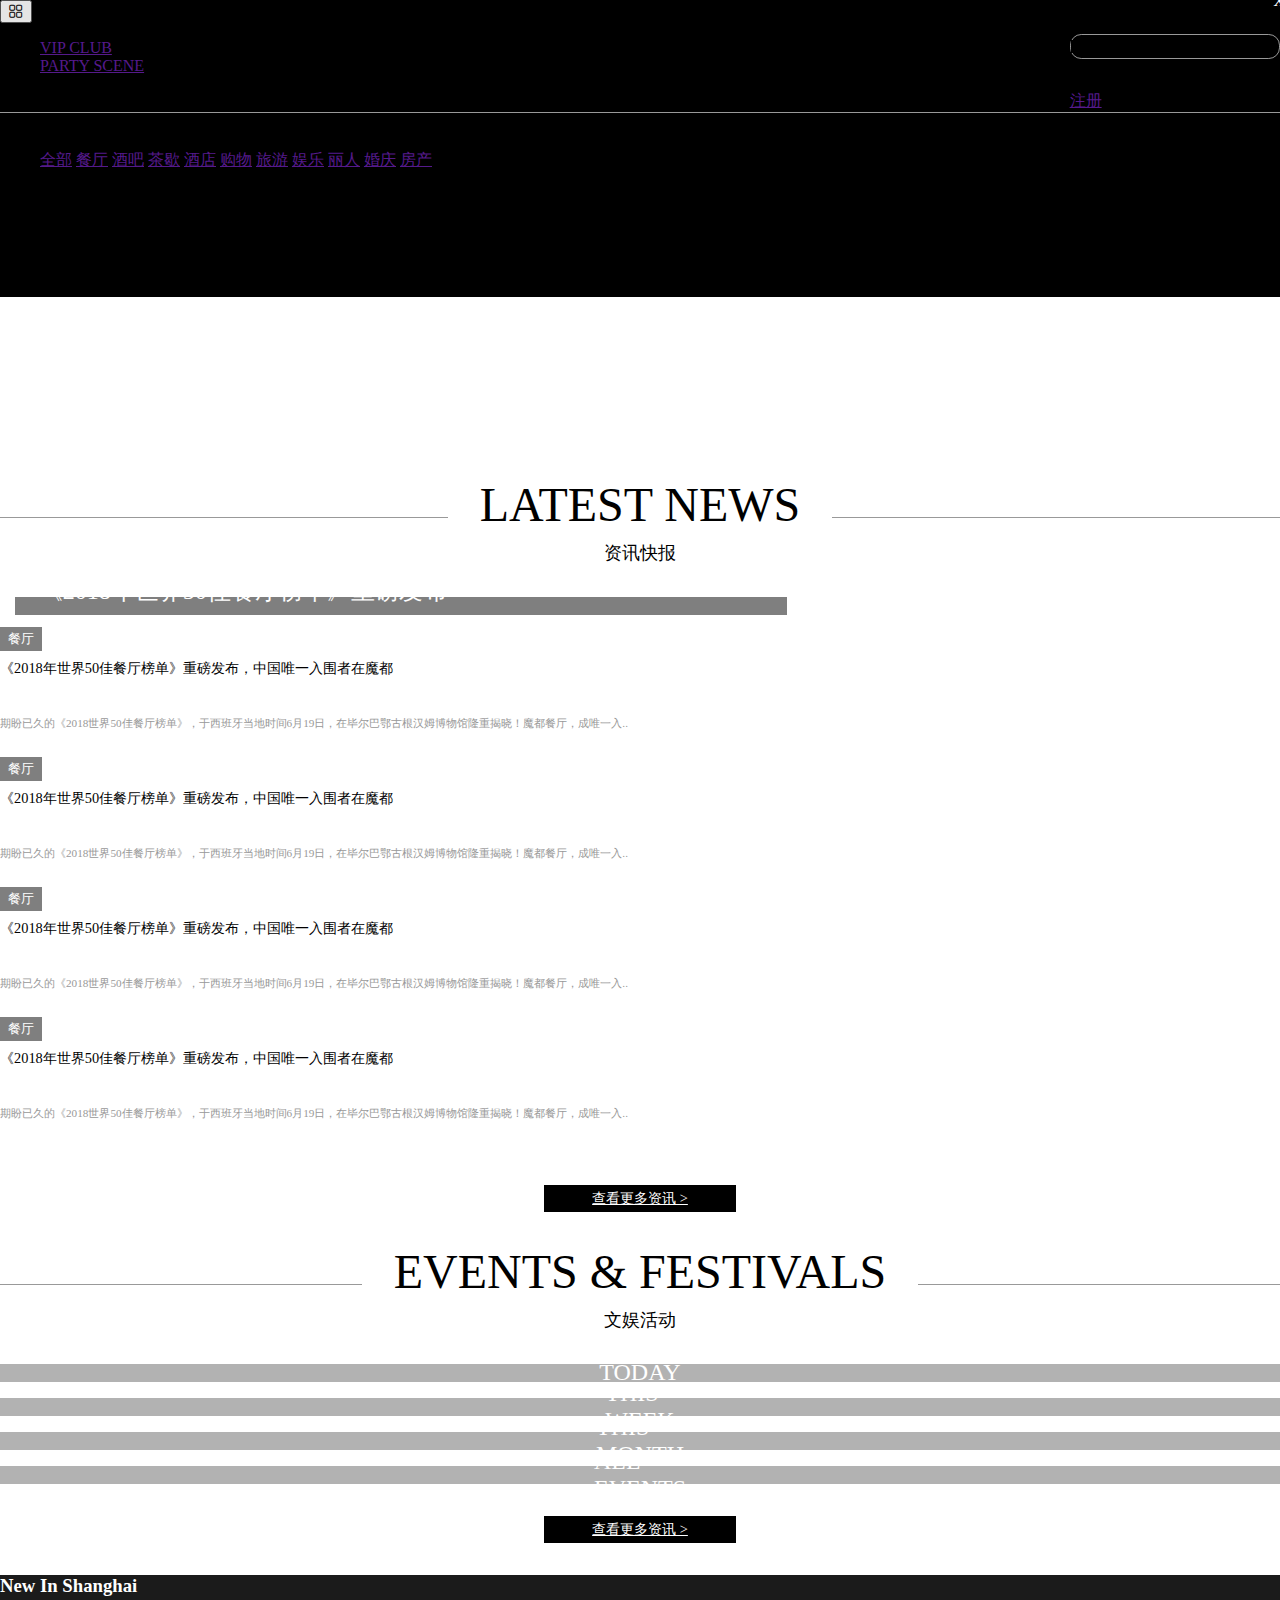
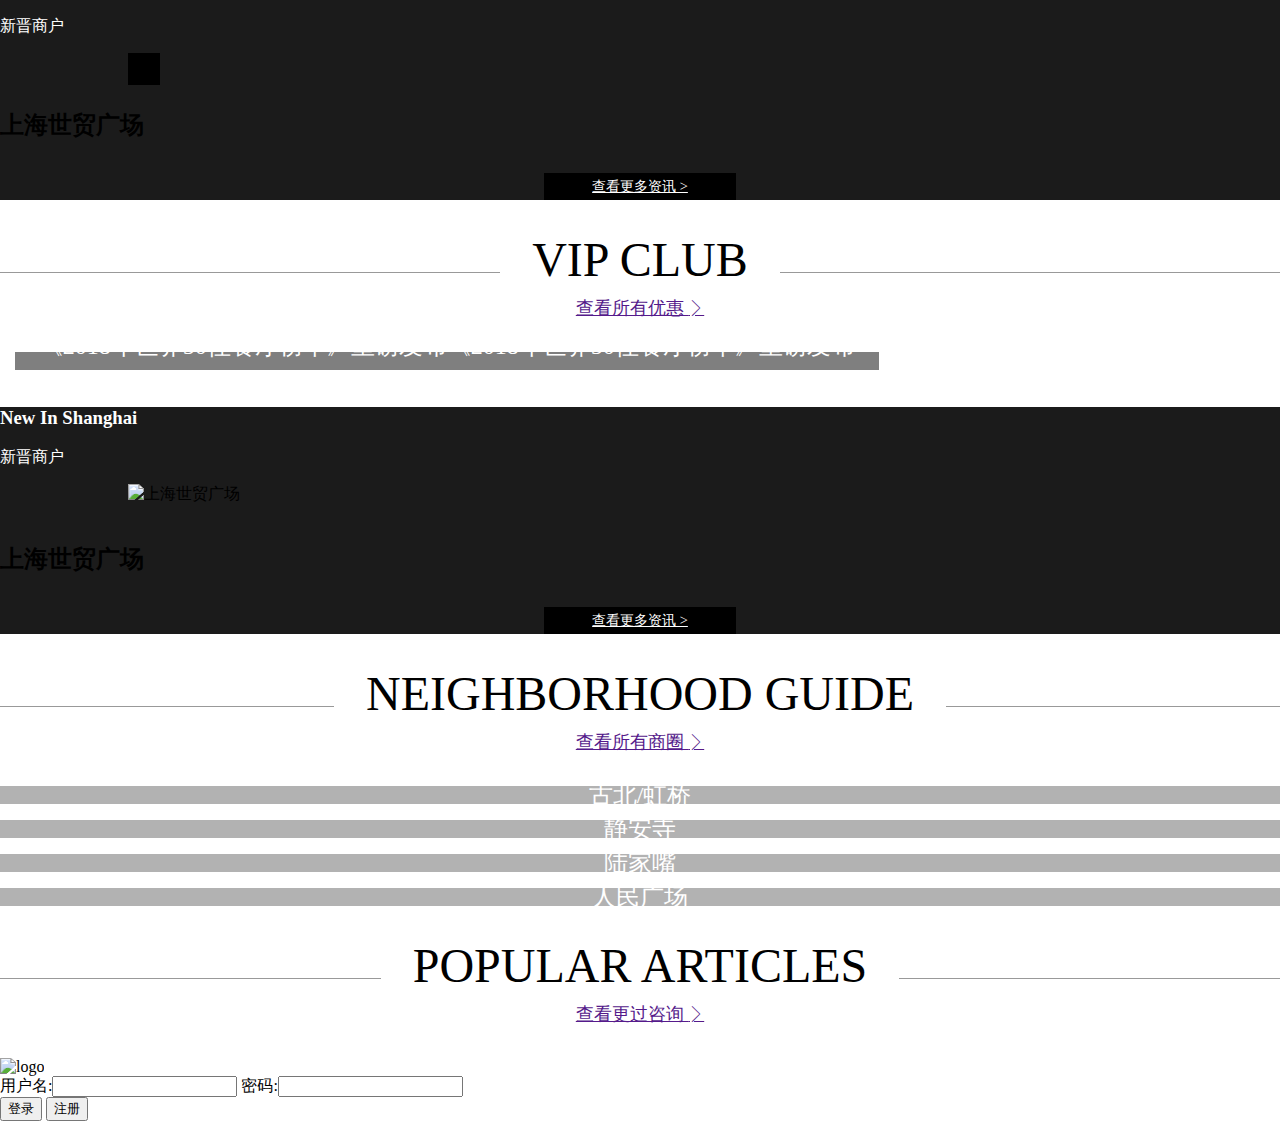
==== index.html @ 16aec0cd "add" ====
<!DOCTYPE html>
<html lang="en">
<head>
    <meta charset="UTF-8">
    <meta name="viewport" content="width=device-width, initial-scale=1.0">
    <title>Shanghai WOW! - 上海沃会 | 上海餐厅,酒吧,夜生活,Spa,娱乐,购物</title>
    <link rel="stylesheet" href="css/bootstrap.min.css">
    <link rel="stylesheet" href="css/style.css">
    <link rel="stylesheet" href="css/iconfont.css">
    <link rel="stylesheet" href="css/index.css">
    <script type="text/javascript" src="js/jquery-3.4.1.min.js"></script>
    <script type="text/javascript" src="js/popper1.15.0.min.js"></script>
    <script type="text/javascript" src="js/bootstrap.min.js"></script>
</head>
<body>
    <!-- 网页头部 -->
    <div class="global-top bg-black fixed-top">
        <div class="container navbar navbar-expand-lg">
            <button class="navbar-toggler" data-toggle="collapse" data-target="#mymenu">
                <span class="navbar-toggler-icon iconfont icon-menu text-light"></span>
            </button>

            <div class="collapse navbar-collapse" id="mymenu">
                <div  class="global-first"> 
                    <div class="">
                        <div class="navbar-brand hidden-xs hidden-sm hidden-md">
                            <img  src="img/logo_white.png" style="width: 10rem;" alt="">
                        </div>
                        <div>
                            <ul class="navbar-nav">
                                <li class="nav-item"><a href="" class="nav-link text-light">VIP CLUB</a></li>
                                <li class="nav-item"><a href="" class="nav-link text-light">PARTY SCENE</a></li>
                            </ul>
                        </div>
                        <div class="navbar-nav ">
                            <li class="nav-item">
                                <div class="global-search">
                                    <input type="text">
                                    <span class=" text-light iconfont icon-search"></span>

                                </div>
                            </li>
                            <li class="nav-item"><span class="nav-link text-light band" data-toggle="modal" data-target="#login">登录</span></li>
                            <li class="nav-item"><a href=""  class="nav-link text-light">注册</a></li>
                        </div>   
                    </div>
                    <div >
                        <ul class="navbar-nav" >
                            <li class="nav-item dropdown">
                                <a class="nav-link text-light dropdown-toggle band" data-toggle="dropdown">商户导航</a>
                                <div class="dropdown-menu bg-black">
                                    <a href="" class="dropdown-item band text-light">全部</a>
                                    <a href="" class="dropdown-item band text-light">餐厅</a>
                                    <a href="" class="dropdown-item band text-light">酒吧</a>
                                    <a href="" class="dropdown-item band text-light">茶歇</a>
                                    <a href="" class="dropdown-item band text-light">酒店</a>
                                    <a href="" class="dropdown-item band text-light">购物</a>
                                    <a href="" class="dropdown-item band text-light">旅游</a>
                                    <a href="" class="dropdown-item band text-light">娱乐</a>
                                    <a href="" class="dropdown-item band text-light">丽人</a>
                                    <a href="" class="dropdown-item band text-light">婚庆</a>
                                    <a href="" class="dropdown-item band text-light">房产</a>
                                </div>
                            </li>
                            <li class="nav-item"><a class="nav-link band text-light">餐厅</a></li>
                            <li class="nav-item"><a class="nav-link band text-light">酒吧</a></li>
                            <li class="nav-item"><a class="nav-link band text-light">旅游</a></li>
                            <li class="nav-item"><a class="nav-link band text-light">购物</a></li>
                            <li class="nav-item"><a class="nav-link band text-light">丽人</a></li>
                            <li class="nav-item"><a class="nav-link band text-light">文娱</a></li>
                        </ul>
                    </div>
                </div>
                            
               
            </div>
        </div>
    </div>
    <!-- 网页头部end -->

    <!-- 主页内容 -->
        <!-- 轮播图 -->
    <div class="carousel slide" data-ride="carousel" id="setimgs">
        <ul class="carousel-indicators">
            <li data-target="#setimg" data-slide-to="0" class="active"></li>
            <li data-target="#setimg" data-slide-to="1"></li>
        </ul>
        <div class="carousel-inner">
            <div class="carousel-item active">
                <img src="https://picsum.photos/1020/360?random=1" alt="">
            </div>
            <div class="carousel-item">
                <img src="https://picsum.photos/1020/360?random=2" alt="">
            </div>
        </div>
        <a href="#setimgs" class="carousel-control-prev" data-slide="prev"><span class="carousel-control-prev-icon"></span></a>
        <a href="#setimgs" class="carousel-control-next" data-slide="next"><span class="carousel-control-next-icon"></span></a>
    </div>
        <!-- 正文内容 -->
    <div class="index-write">
        <div class="container">
            <div class="index-title ">
                <div>
                    <span>LATEST NEWS</span>
                </div>
                <span>资讯快报</span>
            </div>

            <div class="index-news">
                <div class="row">
                    <div class="col-lg-8  mt-3 index-sliding-box">
                        <div>
                            <img src="https://picsum.photos/680/476?random=1" alt="">
                            <div class="index-sliding band">
                                <span>餐厅</span>
                                <div>《2018年世界50佳餐厅榜单》重磅发布</div>
                                <div>期盼已久的《2018世界50佳餐厅榜单》，于西班牙当地时间6月19日，在毕尔巴鄂古根汉姆博物馆隆重揭晓！魔都餐厅，成唯一入..</div>
                            </div>
                        </div>
                    </div>
                    <div class="col-lg-4 index-img1 mt-3">
                        <img src="https://picsum.photos/330/476?random=12" alt="">
                    </div>                    
                </div>
                <div class="row">
                    <div class="col-lg-3 col-6 mt-3  index-news-mimg">
                        <div>
                            <img src="https://picsum.photos/245/171?random=11" alt="">
                            <span>餐厅</span>
                        </div>
                        <div >《2018年世界50佳餐厅榜单》重磅发布，中国唯一入围者在魔都</div>
                        <div>期盼已久的《2018世界50佳餐厅榜单》，于西班牙当地时间6月19日，在毕尔巴鄂古根汉姆博物馆隆重揭晓！魔都餐厅，成唯一入..</div>
                    </div>
                    <div class="col-lg-3 col-6  mt-3 index-news-mimg">
                        <div>
                            <img src="https://picsum.photos/245/171?random=1" alt="">
                            <span>餐厅</span>
                        </div>
                        <div >《2018年世界50佳餐厅榜单》重磅发布，中国唯一入围者在魔都</div>
                        <div>期盼已久的《2018世界50佳餐厅榜单》，于西班牙当地时间6月19日，在毕尔巴鄂古根汉姆博物馆隆重揭晓！魔都餐厅，成唯一入..</div>
                    </div>
                    <div class="col-lg-3 col-6  mt-3 index-news-mimg">
                        <div>
                            <img src="https://picsum.photos/245/171?random=12" alt="">
                            <span>餐厅</span>
                        </div>
                        <div >《2018年世界50佳餐厅榜单》重磅发布，中国唯一入围者在魔都</div>
                        <div>期盼已久的《2018世界50佳餐厅榜单》，于西班牙当地时间6月19日，在毕尔巴鄂古根汉姆博物馆隆重揭晓！魔都餐厅，成唯一入..</div>
                    </div>
                    <div class="col-lg-3 col-6  mt-3 index-news-mimg">
                        <div>
                            <img src="https://picsum.photos/245/171?random=13" alt="">
                            <span>餐厅</span>
                        </div>
                        <div >《2018年世界50佳餐厅榜单》重磅发布，中国唯一入围者在魔都</div>
                        <div>期盼已久的《2018世界50佳餐厅榜单》，于西班牙当地时间6月19日，在毕尔巴鄂古根汉姆博物馆隆重揭晓！魔都餐厅，成唯一入..</div>
                    </div>
                   
                </div>
                <div class="btn-index">
                    <a href="">查看更多资讯 &gt;</a>
                </div>
            </div>
            <div class="index-title ">
                <div>
                    <span>EVENTS & FESTIVALS</span>
                </div>
                <span>文娱活动</span>
            </div>
           
            <div class="row">
                <div class="col-lg-3 col-6">
                    <div class="index-events">
                        <img src="https://picsum.photos/245/170?random=1" alt="">
                        <div> TODAY</div>
                    </div>
                </div>
                <div class="col-lg-3 col-6">
                    <div class="index-events">
                        <img src="https://picsum.photos/245/170?random=2" alt="">
                        <div> THIS<br>WEEK</div>
                    </div>
                </div>
                <div class="col-lg-3 col-6">
                    <div class="index-events">
                        <img src="https://picsum.photos/245/170?random=3" alt="">
                        <div> THIS<br>MONTH</div>
                    </div>
                </div>
                <div class="col-lg-3 col-6">
                    <a href="">
                        <div class="index-events">
                            <img src="https://picsum.photos/245/170?random=4" alt="">
                            <div> ALL<br>EVENTS</div>
                        </div>
                    </a>
                </div>
            </div>
            <div class="btn-index">
                <a href="">查看更多资讯 &gt;</a>
            </div>
        </div>
    </div>
    <div class="index-black">
        <div class="container pt-5 pb-5">
            <h3 class="text-write text-center">New In Shanghai</h3>
            <p  class="text-write text-center">新晋商户</p>
            <div class="index-black-img"><img src="https://picsum.photos/934/626?random=2" alt=""></div>
            <h2  class="text-light text-center mt-3">上海世贸广场</h2>
            <div class="btn-index">
                <a href="" class="text-warning">查看更多资讯 &gt;</a>
            </div>
        </div>
    </div>
    <div class="index-write">
        <div class="container">
                <div class="index-title ">
                    <div>
                        <span>VIP CLUB</span>
                    </div>
                    <span ><a href="" class="text-warning band">查看所有优惠 <span class="iconfont icon-zhankai1"></span></a></span>
                </div>   
               <div class="index-news">
                    <div class="row">
                        <div class="col-lg-8  mt-3 index-sliding-box">
                            <div>
                                <img src="https://picsum.photos/680/476?random=1" alt="">
                                <div class="index-sliding band">
                                    <span>餐厅</span>
                                    <div>《2018年世界50佳餐厅榜单》重磅发布《2018年世界50佳餐厅榜单》重磅发布</div>
                                    <div>期盼已久的《2018世界50佳餐厅榜单》，于西班牙当地时间6月19日，在毕尔巴鄂古根汉姆博物馆隆重揭晓！魔都餐厅，成唯一入..</div>
                                </div>
                            </div>
                        </div>
                        <div class="col-lg-4 index-img1 mt-3">
                            <img src="https://picsum.photos/330/476?random=12" alt="">
                        </div>                    
                    </div>   
               </div>  
        </div>
    </div>
    <div class="index-black">
        <div class="container pt-5 pb-5">
            <h3 class="text-write text-center">New In Shanghai</h3>
            <p  class="text-write text-center">新晋商户</p>
            <div class="index-black-img slide carousel" data-ride="carousel" id="tsetimgs">
                <ul class="carousel-indicators">
                    <li data-target="#tsetimgs" data-slide-to="0" class="active"></li>
                    <li data-target="#tsetimgs" data-slide-to="1"></li>
                </ul>
                <div class="carousel-inner">
                    <div class="carousel-item cative">
                        <img src="https://picsum.photos/938/626?random=2" alt="上海世贸广场">
                    </div>
                    <div class="carousel-item">
                        <img src="https://picsum.photos/938/626?random=1" alt="">
                    </div>
                </div>
                <a href="#tsetimgs" class="carousel-control-prev" data-slide="prev"><span class="carousel-control-prev-icon"></span></a>
                <a href="#testimgs" class="carousel-control-next" data-slide="next"><span class="carousel-control-next-icon"></span></a>
            </div>
            <h2  class="text-light text-center mt-3">上海世贸广场</h2>
            <div class="btn-index">
                <a href="" class="text-warning">查看更多资讯 &gt;</a>
            </div>
        </div>
    </div>
    <div class="index-write">
            <div class="container">
                <div class="index-title ">
                    <div>
                        <span>NEIGHBORHOOD GUIDE</span>
                    </div>
                    <span><a href="" class="text-warning band">查看所有商圈 <span class="iconfont icon-zhankai1"></span></a></span>
                </div>     
                <div class="row">
                    <div class="col-lg-3 col-6">
                        <a href="">
                            <div class="index-events">
                                <img src="https://picsum.photos/245/170?random=1" alt="">
                                <div>古北/虹桥</div>
                            </div>
                        </a>
                    </div>
                    <div class="col-lg-3 col-6">
                        <a href="">
                            <div class="index-events">
                                <img src="https://picsum.photos/245/170?random=2" alt="">
                                <div>静安寺</div>
                            </div>
                        </a>
                    </div>
                    <div class="col-lg-3 col-6">
                        <a href="">
                            <div class="index-events">
                                <img src="https://picsum.photos/245/170?random=3" alt="">
                                <div>陆家嘴</div>
                            </div>
                        </a>
                    </div>
                    <div class="col-lg-3 col-6">
                        <a href="">
                            <div class="index-events">
                                <img src="https://picsum.photos/245/170?random=4" alt="">
                                <div>人民广场</div>
                            </div>
                        </a>
                    </div>
                </div>
                



            </div>
            <div class="container">
                <div class="index-title ">
                    <div>
                        <span>POPULAR ARTICLES</span>
                    </div>
                    <span><a href="" class="text-warning band">查看更过咨询 <span class="iconfont icon-zhankai1"></span></a></span>
                </div>        
            </div>
        </div>
    <!-- 主页内容end -->
    <!-- 网页尾部 -->
    <!-- 网页尾部end -->

        <!-- 不直接显示的页面元素 -->
    <div class="modal fade" id="login">
        <div class="modal-dialog">
            <div class="modal-content">
                <div class="modal-header">
                    <span class="global-kill-login band" data-dismiss="modal">X</span>
                    <img src="img/signin_logo.png"  alt="logo">
                </div>
                <div class="modal-bady">
                    <form action="" id="loginform">
                        <label class="row mt-3"><span class="col-4 text-right">用户名:</span><input type="text" class=" form-control col-8 "></label>
                        <label class="row"><span class="col-4 text-right">密码:</span><input type="password" class="form-control col-8"></label>
                    </form>

                </div>
                <div class="modal-footer">
                    <button class="btn btn-primary">登录</button>
                    <button class="btn">注册</button>
                </div>
            </div>
        </div>
    </div>
</body>
</html>
---- css/style.css ----
ul,li {list-style: none;}
html,body {padding:0;margin:0}

.bg-black {background-color:#000;} 
.text-write {color:#fff}
.global-top {width:100%;}
.band {cursor: pointer;}

.global-first {width:100%}
.global-first>div:first-child {width:100%;border-bottom:1px solid #999;overflow: hidden;}
.global-first>div:first-child>div:nth-child(1) {float:left}
.global-first>div:first-child>div:nth-child(2) {float:left}
.global-first>div:first-child>div:nth-child(3) {float:right}
.global-first>div {width:100%}
.global-search {height:1.4rem;border-radius:0.7rem;line-height:1.4rem;border:1px solid #999;margin:0.7rem 0;}
.global-search>input {outline:none; background-color:#000;border:none;height:0.7rem;padding-left:0.7rem;color:#fff}

.global-search>span {font-size:0.7rem;line-height: 0.7rem;margin-right:0.2rem}
.global-kill-login {display: inline-block;width:1.1rem;height:1.1rem;background-color:#000;color:#fff;border-radius: 50%;font-weight: bold;
line-height: 1.1rem;text-align: center;position: absolute;right:-0.5rem;top:-0.5rem}
#login>div>div>div:first-child>img {margin:auto}
#loginform {width:80%}




@media screen and (max-width:992px){
    #mymenu {height:92vh;overflow-y:auto}    
    .global-search {width:100%}
    .global-first>div:first-child>div:nth-child(1) {display: none;}
    .global-first>div:first-child>div:nth-child(2) {clear:both;}
    .global-first>div:first-child>div:nth-child(3) {float:left;clear: both;}  
}
---- css/iconfont.css ----
@font-face {font-family: "iconfont";
  src: url('//at.alicdn.com/t/font_2013969_hqbxv8dlj7a.eot?t=1598023073522'); /* IE9 */
  src: url('//at.alicdn.com/t/font_2013969_hqbxv8dlj7a.eot?t=1598023073522#iefix') format('embedded-opentype'), /* IE6-IE8 */
  url('[data-uri]') format('woff2'),
  url('//at.alicdn.com/t/font_2013969_hqbxv8dlj7a.woff?t=1598023073522') format('woff'),
  url('//at.alicdn.com/t/font_2013969_hqbxv8dlj7a.ttf?t=1598023073522') format('truetype'), /* chrome, firefox, opera, Safari, Android, iOS 4.2+ */
  url('//at.alicdn.com/t/font_2013969_hqbxv8dlj7a.svg?t=1598023073522#iconfont') format('svg'); /* iOS 4.1- */
}

.iconfont {
  font-family: "iconfont" !important;
  font-size: 16px;
  font-style: normal;
  -webkit-font-smoothing: antialiased;
  -moz-osx-font-smoothing: grayscale;
}

.icon-zhankai:before {
  content: "\e612";
}

.icon-zhankai1:before {
  content: "\e668";
}

.icon-menu:before {
  content: "\e6c1";
}

.icon-search:before {
  content: "\e62e";
}
---- css/index.css ----
#setimgs {margin-top:7rem}
#setimgs>.carousel-inner>.carousel-item>img { width:100%;}


.index-write {width:100%}
.index-black {width:100%;background-color:#1b1b1b}


.index-title {width:100%;margin:2rem 0;}
.index-title>div {height:4rem;display: flex;width:100%;position: relative;}
.index-title>div::after {content:" ";display:block;height:1px;width:100%;margin-top:2.5rem;position: absolute;background-color: #999;}
.index-title>div>span {display: inline-block; margin:0 auto;background-color: white;z-index:1;padding:0 2rem;font-size:3rem;}
.index-title>span {display: block;width: 100%;text-align: center;font-size: 1.1rem;}


.index-news img {width:100%;}
.index-news-mimg img {width:100%}
.index-news-mimg>div:first-child {width:100%;position: relative;}
.index-news-mimg>div:first-child>span {display: inline-block;position: absolute;bottom:0px;font-size: 0.8rem;padding:0.2rem 0.5rem;
    background-color:rgba(0,0,0,0.5);left:0;color:#fff}
.index-news-mimg>div:nth-child(2) {font-size: 0.9rem;padding:0.5rem 0;line-height: 1.2rem;height:3rem;overflow: hidden;
    text-overflow: ellipsis;white-space: break-all;}
.index-news-mimg>div:nth-child(3)   {font-size: 0.7rem;color:#999;line-height:1rem;height:3rem;overflow: hidden;text-overflow: ellipsis;}


.btn-index {height:1.7rem;background:#000;width:12rem;margin:2rem auto;text-align: center;}
.btn-index a {color:white;font-size: 0.9rem; line-height: 1.7rem;}

.index-sliding-box>div {overflow:hidden; position: relative;width:97.7%;margin:0 auto}   
.index-sliding {position: absolute;bottom:-4rem;background-color:rgba(0,0,0,0.5);color:#fff;
    box-sizing: border-box;transition: bottom ease 0.2s;padding:1rem;}
.index-sliding>span {display: inline-block;position: absolute;bottom:0px;font-size: 0.8rem;padding:0 0.5rem;height:1.4rem;line-height: 1.4rem;
    background-color:rgba(0,0,0,1);left:0;color:#fff;top:-1.4rem}
.index-sliding>div:nth-child(2) {font-size:1.5rem;padding: 0.5rem 0.5rem 0.5rem;box-sizing:border-box;}
.index-sliding>div:last-child {font-size:0.8rem;line-height: 1.5rem;width:100%;height:3rem; overflow: hidden;text-overflow:ellipsis;}
.index-sliding-box:hover .index-sliding {bottom:0rem;transition: bottom ease 0.2s;}

.index-events {width: 100%;position: relative;margin-top:1rem;}
.index-events img{width:100%;}
.index-events div {background-color: rgba(0,0,0,0.3);color:#fff;position: absolute;top:0;height:100%;width: 100%;
font-size: 1.5rem;align-items:center;display: -webkit-flex;justify-content: center;}

.index-black-img {width:80%;margin:0 auto;}
.index-black-img>img {width:100%;border:1rem solid #000}


@media screen and (max-width:992px){
    #setimgs {margin-top:2rem;}
    .index-title>span:nth-child(2) {font-size: 1rem;}
    .index-title>span:nth-child(4) {font-size:0.8rem;}
    .index-title>div>span {display: inline-block; margin:0 auto;background-color: white;z-index:1;padding:0 1rem;font-size:1.5rem;
    line-height: 4rem;}
    .index-img1 {padding:0 4rem 1.5rem 4rem;background-color: #eee;box-sizing: border-box;}
    .index-img1::before {content:"ADVERTISEMENT";font-size: 1rem;color: #ccc;display:block;width: 100%;text-align: center;height:2rem;
    line-height: 2rem;}
    .index-sliding  {bottom:0;}
    .index-black-img {width:100%;}

}
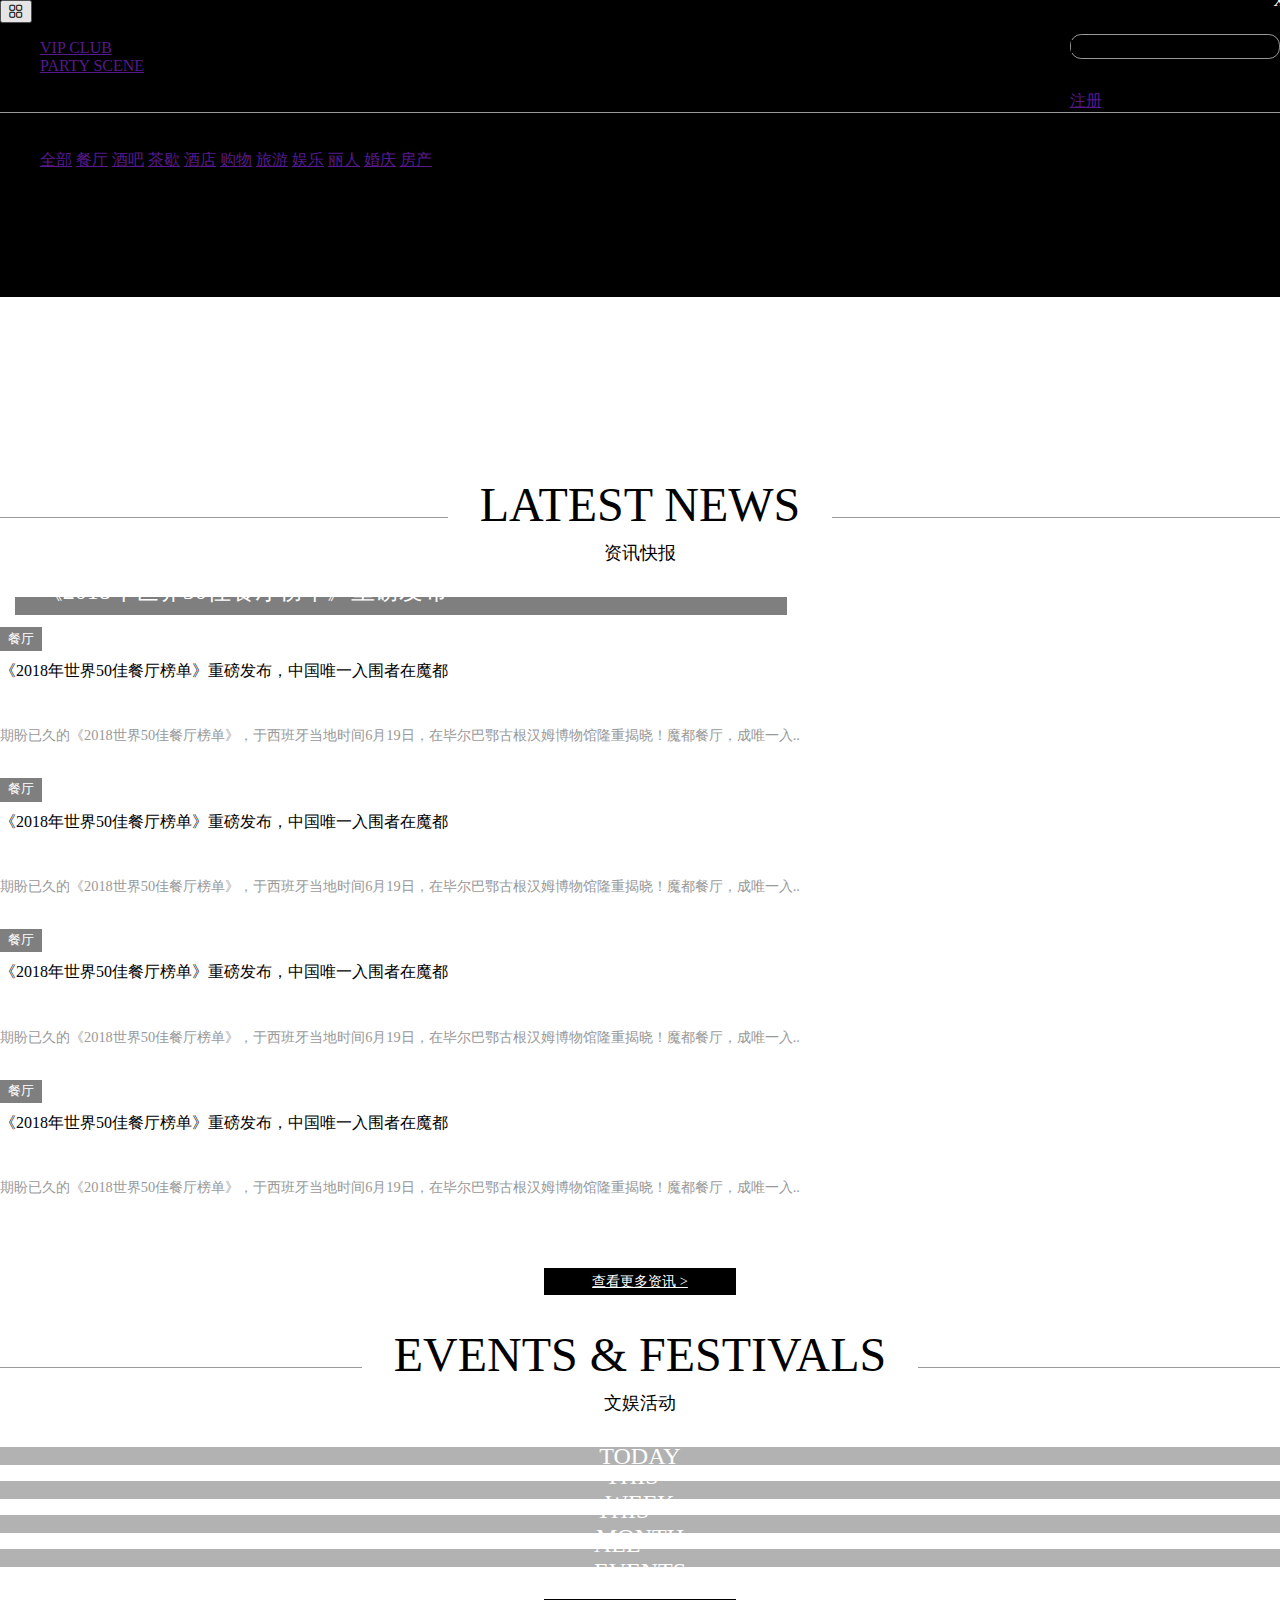
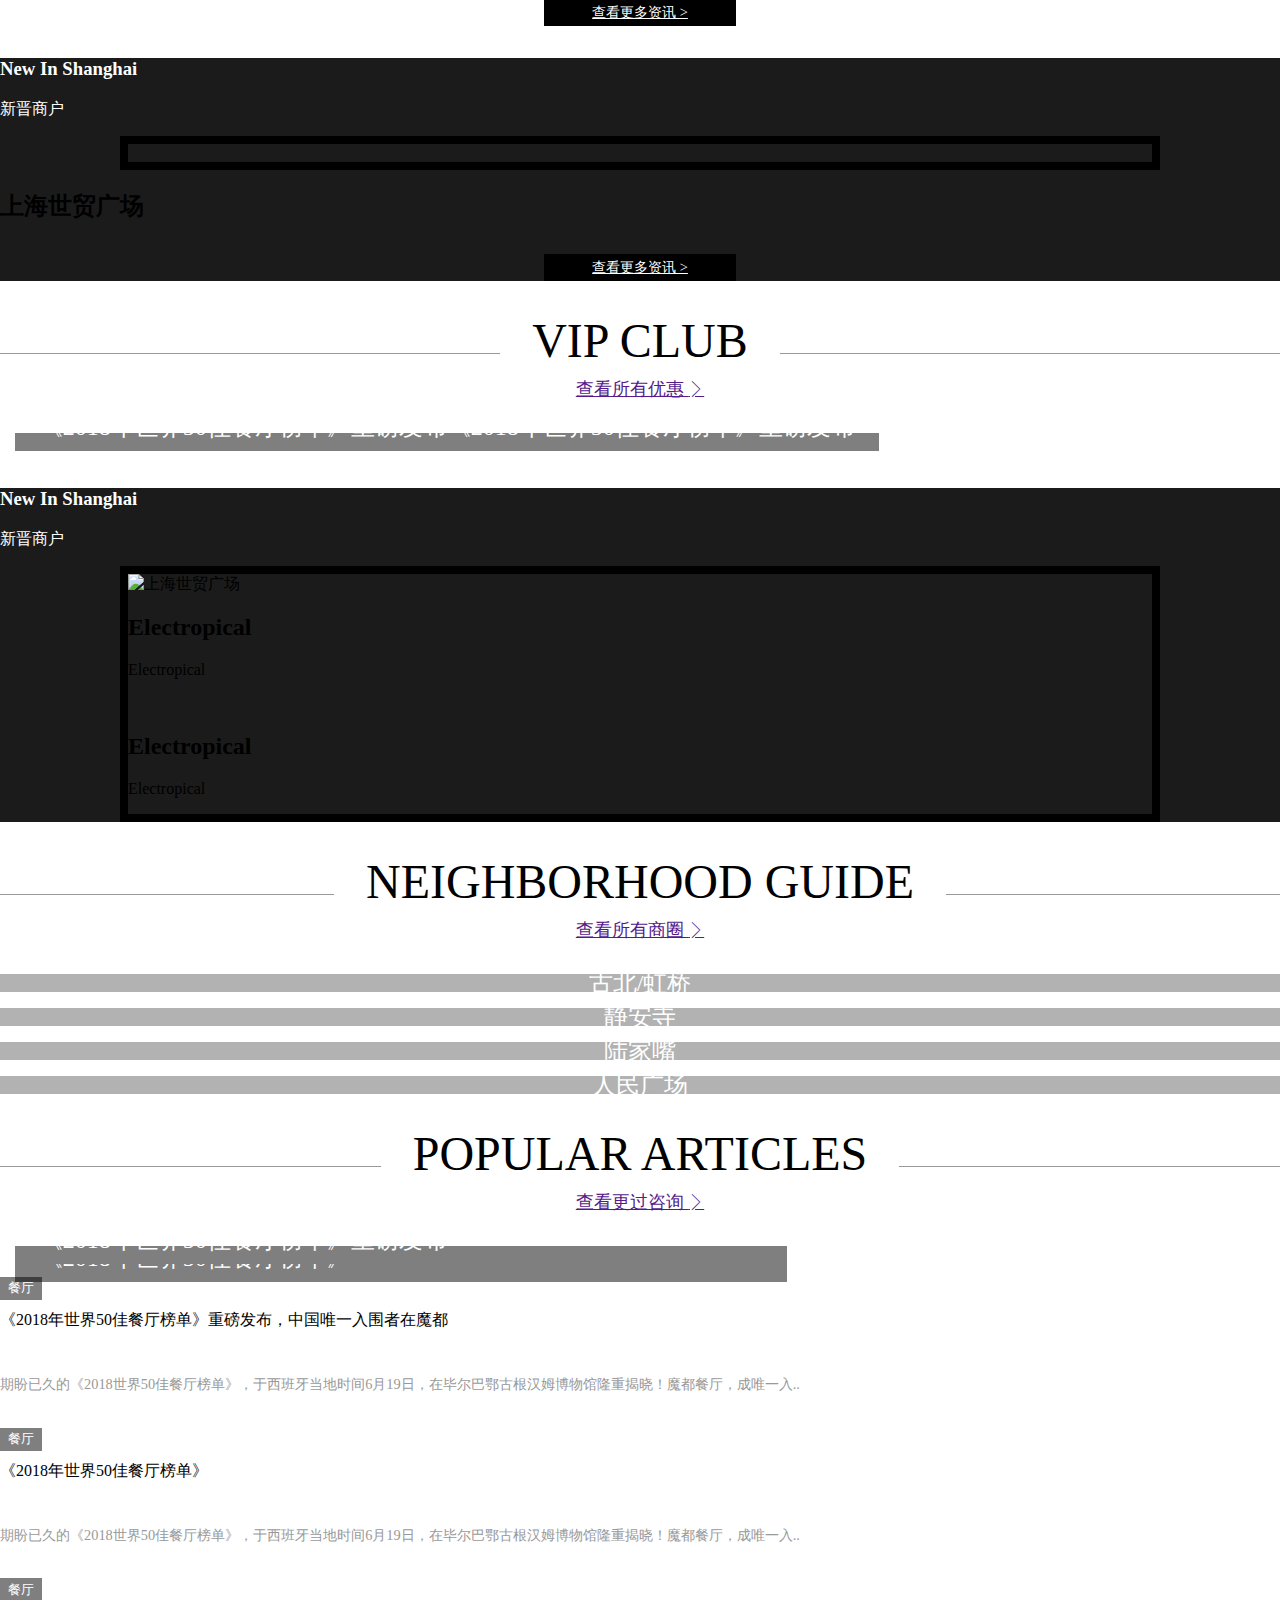
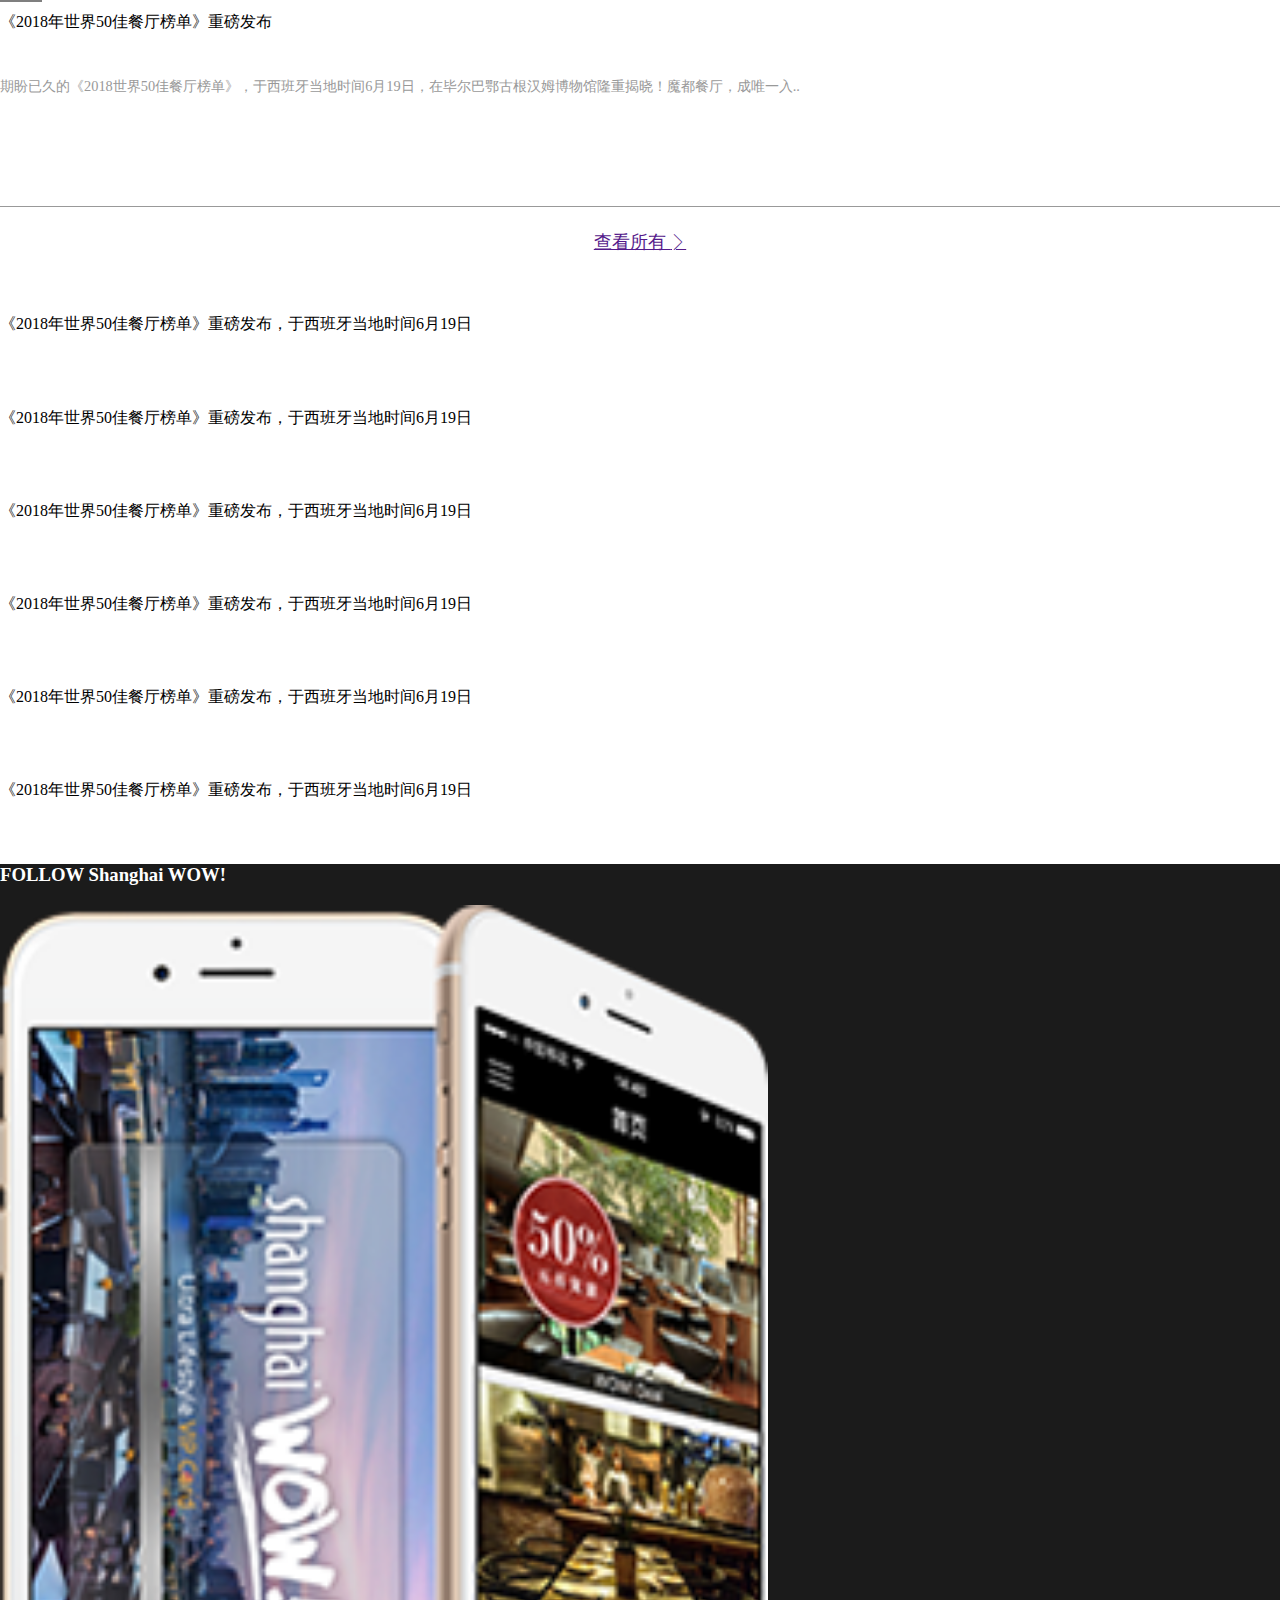
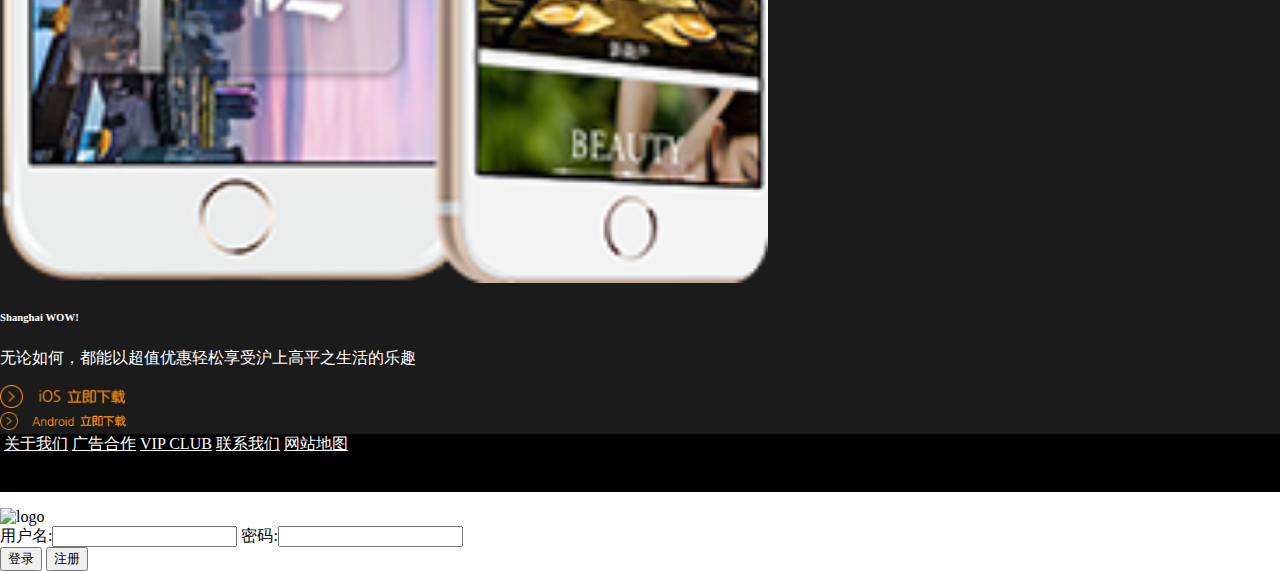
==== commit 099b5742: "add" ====
--- a/index.html
+++ b/index.html
@@ -212,7 +212,7 @@
             </div>
         </div>
     </div>
-    <div class="index-write">
+    <div class="index-write pb-5">
         <div class="container">
                 <div class="index-title ">
                     <div>
@@ -244,85 +244,217 @@
             <h3 class="text-write text-center">New In Shanghai</h3>
             <p  class="text-write text-center">新晋商户</p>
             <div class="index-black-img slide carousel" data-ride="carousel" id="tsetimgs">
-                <ul class="carousel-indicators">
-                    <li data-target="#tsetimgs" data-slide-to="0" class="active"></li>
-                    <li data-target="#tsetimgs" data-slide-to="1"></li>
-                </ul>
                 <div class="carousel-inner">
-                    <div class="carousel-item cative">
+                    <div class="carousel-item active">
                         <img src="https://picsum.photos/938/626?random=2" alt="上海世贸广场">
+                        <div class="carousel-caption">
+                            <h2 class="text-center text-light">Electropical</h2>
+                            <p class="text-center text-light">Electropical</p>
+                        </div>
                     </div>
                     <div class="carousel-item">
                         <img src="https://picsum.photos/938/626?random=1" alt="">
+                        <div class="carousel-caption">
+                            <h2 class="text-center text-light">Electropical</h2>
+                            <p class="text-center text-light">Electropical</p>
+                        </div>
                     </div>
                 </div>
                 <a href="#tsetimgs" class="carousel-control-prev" data-slide="prev"><span class="carousel-control-prev-icon"></span></a>
-                <a href="#testimgs" class="carousel-control-next" data-slide="next"><span class="carousel-control-next-icon"></span></a>
-            </div>
-            <h2  class="text-light text-center mt-3">上海世贸广场</h2>
-            <div class="btn-index">
-                <a href="" class="text-warning">查看更多资讯 &gt;</a>
-            </div>
+                <a href="#tsetimgs" class="carousel-control-next" data-slide="next"><span class="carousel-control-next-icon"></span></a>
+            </div>
+        
         </div>
     </div>
     <div class="index-write">
-            <div class="container">
-                <div class="index-title ">
-                    <div>
-                        <span>NEIGHBORHOOD GUIDE</span>
-                    </div>
-                    <span><a href="" class="text-warning band">查看所有商圈 <span class="iconfont icon-zhankai1"></span></a></span>
-                </div>     
-                <div class="row">
-                    <div class="col-lg-3 col-6">
-                        <a href="">
-                            <div class="index-events">
-                                <img src="https://picsum.photos/245/170?random=1" alt="">
-                                <div>古北/虹桥</div>
-                            </div>
-                        </a>
-                    </div>
-                    <div class="col-lg-3 col-6">
-                        <a href="">
-                            <div class="index-events">
-                                <img src="https://picsum.photos/245/170?random=2" alt="">
-                                <div>静安寺</div>
-                            </div>
-                        </a>
-                    </div>
-                    <div class="col-lg-3 col-6">
-                        <a href="">
-                            <div class="index-events">
-                                <img src="https://picsum.photos/245/170?random=3" alt="">
-                                <div>陆家嘴</div>
-                            </div>
-                        </a>
-                    </div>
-                    <div class="col-lg-3 col-6">
-                        <a href="">
-                            <div class="index-events">
-                                <img src="https://picsum.photos/245/170?random=4" alt="">
-                                <div>人民广场</div>
-                            </div>
-                        </a>
-                    </div>
-                </div>
-                
-
-
-
-            </div>
-            <div class="container">
-                <div class="index-title ">
-                    <div>
-                        <span>POPULAR ARTICLES</span>
-                    </div>
-                    <span><a href="" class="text-warning band">查看更过咨询 <span class="iconfont icon-zhankai1"></span></a></span>
-                </div>        
-            </div>
-        </div>
+        <div class="container">
+            <div class="index-title ">
+                <div>
+                    <span>NEIGHBORHOOD GUIDE</span>
+                </div>
+                <span><a href="" class="text-warning band">查看所有商圈 <span class="iconfont icon-zhankai1"></span></a></span>
+            </div>     
+            <div class="row">
+                <div class="col-lg-3 col-6">
+                    <a href="">
+                        <div class="index-events">
+                            <img src="https://picsum.photos/245/170?random=1" alt="">
+                            <div>古北/虹桥</div>
+                        </div>
+                    </a>
+                </div>
+                <div class="col-lg-3 col-6">
+                    <a href="">
+                        <div class="index-events">
+                            <img src="https://picsum.photos/245/170?random=2" alt="">
+                            <div>静安寺</div>
+                        </div>
+                    </a>
+                </div>
+                <div class="col-lg-3 col-6">
+                    <a href="">
+                        <div class="index-events">
+                            <img src="https://picsum.photos/245/170?random=3" alt="">
+                            <div>陆家嘴</div>
+                        </div>
+                    </a>
+                </div>
+                <div class="col-lg-3 col-6">
+                    <a href="">
+                        <div class="index-events">
+                            <img src="https://picsum.photos/245/170?random=4" alt="">
+                            <div>人民广场</div>
+                        </div>
+                    </a>
+                </div>
+            </div>
+        </div>
+        <div class="container">
+            <div class="index-title ">
+                <div>
+                    <span>POPULAR ARTICLES</span>
+                </div>
+                <span><a href="" class="text-warning band">查看更过咨询 <span class="iconfont icon-zhankai1"></span></a></span>
+            </div>  
+            <div class="row">
+                <div class="col-lg-6  mt-3 index-sliding-box">
+                    <div>
+                        <img src="https://picsum.photos/500/350?random=1" alt="">
+                        <div class="index-sliding band">
+                            <span>餐厅</span>
+                            <div>《2018年世界50佳餐厅榜单》重磅发布</div>
+                            <div>期盼已久的《2018世界50佳餐厅榜单》，于西班牙当地时间6月19日，在毕尔巴鄂古根汉姆博物馆隆重揭晓！魔都餐厅，成唯一入..</div>
+                        </div>
+                    </div>
+                </div>
+                <div class="col-lg-6  mt-3 index-sliding-box">
+                    <div>
+                        <img src="https://picsum.photos/500/350?random=1" alt="">
+                        <div class="index-sliding band">
+                            <span>餐厅</span>
+                            <div>《2018年世界50佳餐厅榜单》</div>
+                            <div>期盼已久的《2018世界50佳餐厅榜单》，于西班牙当地时间6月19日，在毕尔巴鄂古根汉姆博物馆隆重揭晓！魔都餐厅，成唯一入..</div>
+                        </div>
+                    </div>
+                </div>
+                <div class="col-lg-4 col-12 mt-3  index-news-mimg">
+                    <div>
+                        <img src="https://picsum.photos/245/171?random=11" alt="">
+                        <span>餐厅</span>
+                    </div>
+                    <div >《2018年世界50佳餐厅榜单》重磅发布，中国唯一入围者在魔都</div>
+                    <div>期盼已久的《2018世界50佳餐厅榜单》，于西班牙当地时间6月19日，在毕尔巴鄂古根汉姆博物馆隆重揭晓！魔都餐厅，成唯一入..</div>
+                </div>
+                <div class="col-lg-4 col-12  mt-3 index-news-mimg">
+                    <div>
+                        <img src="https://picsum.photos/245/171?random=1" alt="">
+                        <span>餐厅</span>
+                    </div>
+                    <div >《2018年世界50佳餐厅榜单》</div>
+                    <div>期盼已久的《2018世界50佳餐厅榜单》，于西班牙当地时间6月19日，在毕尔巴鄂古根汉姆博物馆隆重揭晓！魔都餐厅，成唯一入..</div>
+                </div>
+                <div class="col-lg-4 col-12  mt-3 index-news-mimg">
+                    <div>
+                        <img src="https://picsum.photos/245/171?random=12" alt="">
+                        <span>餐厅</span>
+                    </div>
+                    <div >《2018年世界50佳餐厅榜单》重磅发布</div>
+                    <div>期盼已久的《2018世界50佳餐厅榜单》，于西班牙当地时间6月19日，在毕尔巴鄂古根汉姆博物馆隆重揭晓！魔都餐厅，成唯一入..</div>
+                </div>
+          
+            </div>
+            <div class="index-title ">
+                <div>
+                  
+                </div>
+                <span><a href="" class="text-warning band">查看所有 <span class="iconfont icon-zhankai1"></span></a></span>
+            </div> 
+            <div class="row">
+                <div class="col-lg-4 col-6  mt-3 index-news-mimg">
+                    <div>
+                        <img src="https://picsum.photos/245/171?random=12" alt="">
+                    </div>
+                    <div >《2018年世界50佳餐厅榜单》重磅发布，于西班牙当地时间6月19日</div>
+                </div>
+                <div class="col-lg-4 col-6  mt-3 index-news-mimg">
+                    <div>
+                        <img src="https://picsum.photos/245/171?random=12" alt="">
+                    </div>
+                    <div >《2018年世界50佳餐厅榜单》重磅发布，于西班牙当地时间6月19日</div>
+                </div>
+                <div class="col-lg-4 col-6  mt-3 index-news-mimg">
+                    <div>
+                        <img src="https://picsum.photos/245/171?random=12" alt="">
+                    </div>
+                    <div >《2018年世界50佳餐厅榜单》重磅发布，于西班牙当地时间6月19日</div>
+                </div>
+                <div class="col-lg-4 col-6  mt-3 index-news-mimg">
+                    <div>
+                        <img src="https://picsum.photos/245/171?random=12" alt="">
+                    </div>
+                    <div >《2018年世界50佳餐厅榜单》重磅发布，于西班牙当地时间6月19日</div>
+                </div>
+                <div class="col-lg-4 col-6  mt-3 index-news-mimg">
+                    <div>
+                        <img src="https://picsum.photos/245/171?random=12" alt="">
+                    </div>
+                    <div >《2018年世界50佳餐厅榜单》重磅发布，于西班牙当地时间6月19日</div>
+                </div>
+                <div class="col-lg-4 col-6  mt-3 index-news-mimg">
+                    <div>
+                        <img src="https://picsum.photos/245/171?random=12" alt="">
+                    </div>
+                    <div >《2018年世界50佳餐厅榜单》重磅发布，于西班牙当地时间6月19日</div>
+                </div>
+            </div>
+              
+        </div>
+    </div>
+    <div class="index-black-set pb-5 pt-5">
+        <div class="container">
+            <h3 class="text-center">FOLLOW Shanghai WOW!</h3>
+            <div class="row mt-5">
+                <div class="col-6">
+                    <img src="img/iphone_logo.png" class="float-right mr-5" alt="">
+                </div>
+                <div class="col-6">
+                    <h6>Shanghai WOW!</h6>
+                    <p>无论如何，都能以超值优惠轻松享受沪上高平之生活的乐趣</p>
+                    <div class="row">
+                        <div class="col-12 col-lg-6">
+                                <a href=""><img src="img/download_btn1.png" alt=""></a>
+                        </div>
+                        <div class="col-12 col-lg-6">
+                                <a href=""><img src="img/download_btn2.png" alt=""></a>
+                        </div>
+                    </div>
+                </div>
+            </div>
+        </div>
+
+    </div>
     <!-- 主页内容end -->
+
+
+
+
     <!-- 网页尾部 -->
+    <div class="index-footer bg-black pt-5 pb-3">
+        <div class="container">
+            <div class="text-center">
+                <a href="" class="p-1 text-write index-footer-logo-img"><img src="img/logo_white.png"  alt=""></a>
+                <a href="" class="p-1 text-write">关于我们</a>
+                <a href="" class="p-1 text-write">广告合作</a>
+                <a href="" class="p-1 text-write">VIP CLUB</a>
+                <a href="" class="p-1 text-write">联系我们</a>
+                <a href="" class="p-1 text-write">网站地图</a>
+                <a href="" class="p-1 text-write"></a>
+            </div>
+           
+            <p class="text-light text-center mt-3">沪ICP备11004807号-6 Copyright&copy;2006shanghaiwww.com,Allrights Reserved.Made In Shanghai.</p>
+        </div>
+       
+    </div>
     <!-- 网页尾部end -->
 
         <!-- 不直接显示的页面元素 -->
--- a/css/style.css
+++ b/css/style.css
@@ -21,7 +21,7 @@
 #login>div>div>div:first-child>img {margin:auto}
 #loginform {width:80%}
 
-
+.mb-f5 {margin-bottom:-5rem}
 
 
 @media screen and (max-width:992px){
--- a/css/index.css
+++ b/css/index.css
@@ -6,7 +6,11 @@
 
 .index-write {width:100%}
 .index-black {width:100%;background-color:#1b1b1b}
-
+.index-black-set {width:100%;background-color:#1b1b1b;color:#fff}
+.index-black-set img:first-child {width: 60%;}
+.index-black-set .col-6:last-child img:first-child {width:80px;}
+.index-black-set .col-6:last-child img:last-child {width:128px;}
+.index-black-set .col-6:last-child a {display: block;}
 
 .index-title {width:100%;margin:2rem 0;}
 .index-title>div {height:4rem;display: flex;width:100%;position: relative;}
@@ -20,14 +24,15 @@
 .index-news-mimg>div:first-child {width:100%;position: relative;}
 .index-news-mimg>div:first-child>span {display: inline-block;position: absolute;bottom:0px;font-size: 0.8rem;padding:0.2rem 0.5rem;
     background-color:rgba(0,0,0,0.5);left:0;color:#fff}
-.index-news-mimg>div:nth-child(2) {font-size: 0.9rem;padding:0.5rem 0;line-height: 1.2rem;height:3rem;overflow: hidden;
+.index-news-mimg>div:nth-child(2) {font-size: 1rem;padding:0.5rem 0;line-height: 1.5rem;height:3.7rem;overflow: hidden;
     text-overflow: ellipsis;white-space: break-all;}
-.index-news-mimg>div:nth-child(3)   {font-size: 0.7rem;color:#999;line-height:1rem;height:3rem;overflow: hidden;text-overflow: ellipsis;}
+.index-news-mimg>div:nth-child(3)   {font-size: 0.9rem;color:#999;line-height:1.2rem;height:3.6rem;overflow: hidden;text-overflow: ellipsis;}
 
 
 .btn-index {height:1.7rem;background:#000;width:12rem;margin:2rem auto;text-align: center;}
 .btn-index a {color:white;font-size: 0.9rem; line-height: 1.7rem;}
 
+.index-sliding-box img {width:100%}
 .index-sliding-box>div {overflow:hidden; position: relative;width:97.7%;margin:0 auto}   
 .index-sliding {position: absolute;bottom:-4rem;background-color:rgba(0,0,0,0.5);color:#fff;
     box-sizing: border-box;transition: bottom ease 0.2s;padding:1rem;}
@@ -42,20 +47,21 @@
 .index-events div {background-color: rgba(0,0,0,0.3);color:#fff;position: absolute;top:0;height:100%;width: 100%;
 font-size: 1.5rem;align-items:center;display: -webkit-flex;justify-content: center;}
 
-.index-black-img {width:80%;margin:0 auto;}
-.index-black-img>img {width:100%;border:1rem solid #000}
+.index-black-img {width:80%;margin:0 auto;border:0.5rem solid #000}
+.index-black-img img {width:100%;}
 
+
+
+.index-footer-logo-img img {width: 100px;}
 
 @media screen and (max-width:992px){
     #setimgs {margin-top:2rem;}
-    .index-title>span:nth-child(2) {font-size: 1rem;}
-    .index-title>span:nth-child(4) {font-size:0.8rem;}
-    .index-title>div>span {display: inline-block; margin:0 auto;background-color: white;z-index:1;padding:0 1rem;font-size:1.5rem;
+    .index-title>div>span {display: inline-block; margin:0 auto;background-color: white;z-index:1;padding:0 1rem;font-size:1.2rem;
     line-height: 4rem;}
     .index-img1 {padding:0 4rem 1.5rem 4rem;background-color: #eee;box-sizing: border-box;}
     .index-img1::before {content:"ADVERTISEMENT";font-size: 1rem;color: #ccc;display:block;width: 100%;text-align: center;height:2rem;
     line-height: 2rem;}
     .index-sliding  {bottom:0;}
     .index-black-img {width:100%;}
-
+    .index-footer-logo-img {width: 100%;display: block;text-align: center;}
 }